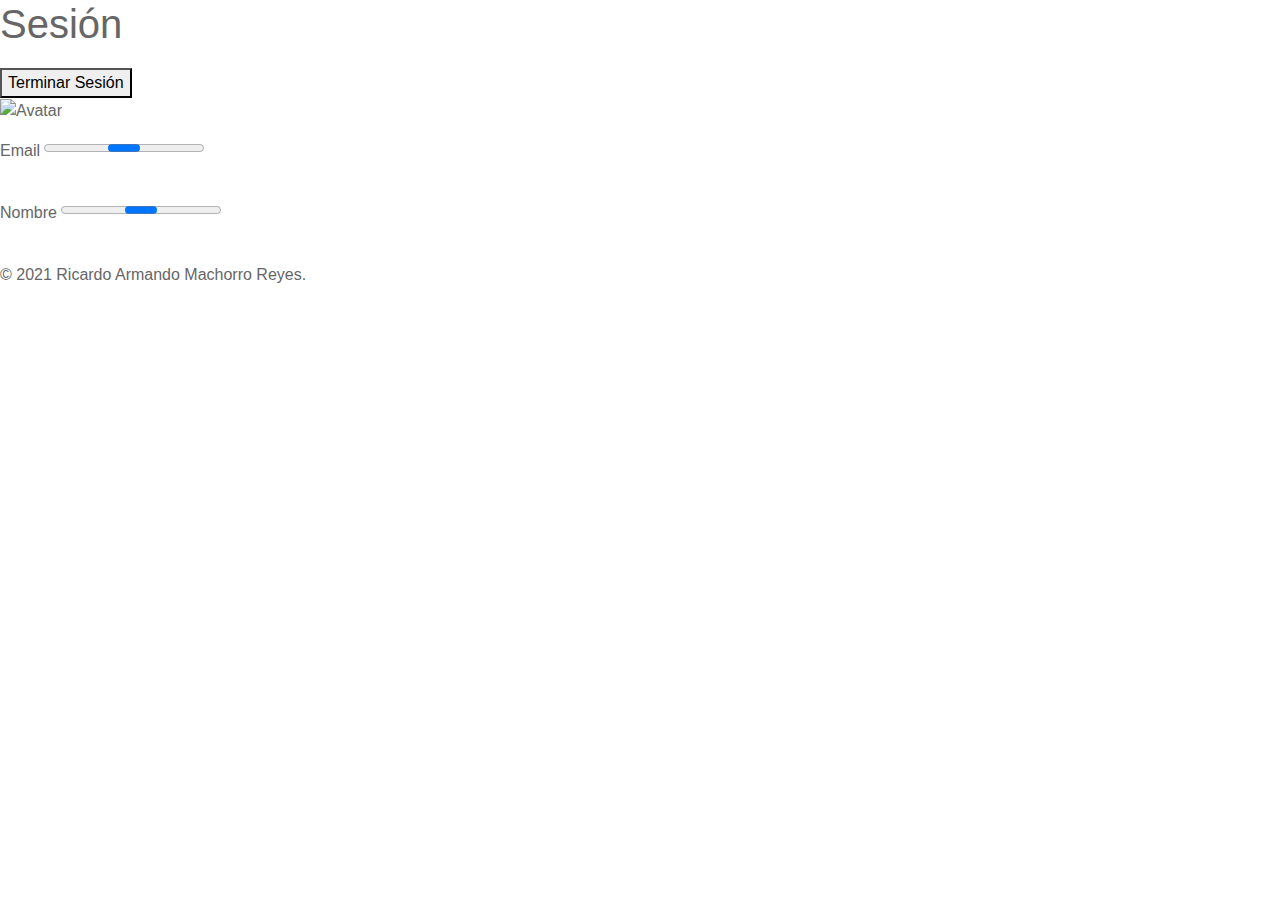
==== index.html @ 0ead7557 "Update index.html" ====
<!DOCTYPE html>
<html lang="es">
<head>
  <meta charset="UTF-8">
  <meta name="viewport" content="width=device-width, initial-scale=1.0">
  <title>Sesión</title>
  <!--Carga el núcleo de Firebase JS SDK-->
  <script src="https://www.gstatic.com/firebasejs/8.5.0/firebase-app.js"></script>
  <!-- Agrega el manejo de
    autenticación. -->
  <script src="https://www.gstatic.com/firebasejs/8.5.0/firebase-auth.js"></script>
  <!-- Agrega el manejo de bases de datos. -->
  <script src="https://www.gstatic.com/firebasejs/8.5.0/firebase-firestore.js"></script>
  <!-- Configura la app usando la información del sitio de Firebase. -->
  <script src="js/init.js"></script>
  <script type="module" src="cmp/mi-nav.js"></script>
  <script type="module" src="cmp/mi-footer.js"></script>
  <script type="module" src="cmp/mi-progreso.js"></script>
  <!-- Bootstrap CSS File -->
  <link href="assets/lib/bootstrap/css/bootstrap.min.css" rel="stylesheet">
  <!-- Libraries CSS Files -->
  <link href="assets/lib/font-awesome/css/font-awesome.min.css" rel="stylesheet">
  <link href="assets/lib/animate/animate.min.css" rel="stylesheet">
  <link href="assets/lib/ionicons/css/ionicons.min.css" rel="stylesheet">
  <link href="assets/lib/owlcarousel/assets/owl.carousel.min.css" rel="stylesheet">
  <link href="assets/lib/lightbox/css/lightbox.min.css" rel="stylesheet">
  <!-- Main Stylesheet File -->
  <link href="assets/css/style.css" rel="stylesheet">
  
</head>
<body>

 <form name="forma">
    <mi-nav></mi-nav>
    <header>
      <h1>Sesión</h1>
      <div class="herramientas">
        <button
          type="button"
          name="terminarSesión">
          Terminar Sesión
        </button>
      </div>
    </header>
    <figure>
      <img id="avatar" src=""
        alt="Avatar">
    </figure>
    <p>
      <label>
        Email
        <output name="email">
          <mi-progreso>
          </mi-progreso>
        </output>
      </label>
    </p>
    <p>
      <label>
        Nombre
        <output name="nombre">
          <mi-progreso>
          </mi-progreso>
        </output>
      </label>
    </p>
    <mi-footer></mi-footer>
  </form>
  <script type="module" src="js/CtrlSesion.js"></script>
  <!-- JavaScript Libraries -->
  <script src="assets/lib/jquery/jquery.min.js"></script>
  <script src="assets/lib/jquery/jquery-migrate.min.js"></script>
  <script src="assets/lib/bootstrap/js/bootstrap.bundle.min.js"></script>
  <script src="assets/lib/easing/easing.min.js"></script>
  <script src="assets/lib/superfish/hoverIntent.js"></script>
  <script src="assets/lib/superfish/superfish.min.js"></script>
  <script src="assets/lib/wow/wow.min.js"></script>
  <script src="assets/lib/waypoints/waypoints.min.js"></script>
  <script src="assets/lib/counterup/counterup.min.js"></script>
  <script src="assets/lib/owlcarousel/owl.carousel.min.js"></script>
  <script src="assets/lib/isotope/isotope.pkgd.min.js"></script>
  <script src="assets/lib/lightbox/js/lightbox.min.js"></script>
  <script src="assets/lib/touchSwipe/jquery.touchSwipe.min.js"></script>
  <!-- Template Main Javascript File -->
  <script src="assets/js/main.js"></script>
</body>
</html>
---- assets/css/style.css ----
/*
  Theme Name: BizPage
  Theme URL: https://bootstrapmade.com/bizpage-bootstrap-business-template/
  Author: BootstrapMade.com
  License: https://bootstrapmade.com/license/
*/

/*--------------------------------------------------------------
# General
--------------------------------------------------------------*/

body {
  background: #fff;
  color: #666666;
  font-family: "Open Sans", sans-serif;
}

a {
  color: #18d26e;
  transition: 0.5s;
}

a:hover,
a:active,
a:focus {
  color: #18d36e;
  outline: none;
  text-decoration: none;
}

p {
  padding: 0;
  margin: 0 0 30px 0;
}

h1,
h2,
h3,
h4,
h5,
h6 {
  font-family: "Montserrat", sans-serif;
  font-weight: 400;
  margin: 0 0 20px 0;
  padding: 0;
}

/* Back to top button */

.back-to-top {
  position: fixed;
  display: none;
  background: #18d26e;
  color: #fff;
  width: 44px;
  height: 44px;
  text-align: center;
  line-height: 1;
  font-size: 16px;
  border-radius: 50%;
  right: 15px;
  bottom: 15px;
  transition: background 0.5s;
  z-index: 11;
}

.back-to-top i {
  padding-top: 12px;
  color: #fff;
}

/* Prelaoder */

#preloader {
  position: fixed;
  top: 0;
  left: 0;
  right: 0;
  bottom: 0;
  z-index: 9999;
  overflow: hidden;
  background: #fff;
}

#preloader:before {
  content: "";
  position: fixed;
  top: calc(50% - 30px);
  left: calc(50% - 30px);
  border: 6px solid #f2f2f2;
  border-top: 6px solid #18d26e;
  border-radius: 50%;
  width: 60px;
  height: 60px;
  -webkit-animation: animate-preloader 1s linear infinite;
  animation: animate-preloader 1s linear infinite;
}

@-webkit-keyframes animate-preloader {
  0% {
    -webkit-transform: rotate(0deg);
    transform: rotate(0deg);
  }

  100% {
    -webkit-transform: rotate(360deg);
    transform: rotate(360deg);
  }
}

@keyframes animate-preloader {
  0% {
    -webkit-transform: rotate(0deg);
    transform: rotate(0deg);
  }

  100% {
    -webkit-transform: rotate(360deg);
    transform: rotate(360deg);
  }
}

/*--------------------------------------------------------------
# Header
--------------------------------------------------------------*/

#header {
  padding: 30px 0;
  height: 72px;
  position: fixed;
  left: 0;
  top: 0;
  right: 0;
  transition: all 0.5s;
  z-index: 997;
  background: rgba(0, 0, 0, 0.9);
}

#header.header-scrolled {
  background: rgba(0, 0, 0, 0.9);
  padding: 30px 0;
  height: 72px;
  transition: all 0.5s;
}

#header #logo {
  float: left;
}

#header #logo h1 {
  font-size: 34px;
  margin: 0;
  padding: 0;
  line-height: 1;
  font-family: "Montserrat", sans-serif;
  font-weight: 700;
  letter-spacing: 3px;
}

#header #logo h1 a,
#header #logo h1 a:hover {
  color: #fff;
  padding-left: 10px;
  border-left: 4px solid #18d26e;
}

#header #logo img {
  padding: 0;
  margin: 0;
}

/*--------------------------------------------------------------
# Intro Section
--------------------------------------------------------------*/

#intro {
  display: table;
  width: 100%;
  height: 100vh;
  background: #000;
}

#intro .carousel-item {
  width: 100%;
  height: 100vh;
  background-size: cover;
  background-position: center;
  background-repeat: no-repeat;
}

#intro .carousel-item::before {
  content: '';
  background-color: rgba(0, 0, 0, 0.7);
  position: absolute;
  height: 100%;
  width: 100%;
  top: 0;
  right: 0;
  left: 0;
  bottom: 0;
}

#intro .carousel-container {
  display: -webkit-box;
  display: -webkit-flex;
  display: -ms-flexbox;
  display: flex;
  -webkit-box-pack: center;
  -webkit-justify-content: center;
  -ms-flex-pack: center;
  justify-content: center;
  -webkit-box-align: center;
  -webkit-align-items: center;
  -ms-flex-align: center;
  align-items: center;
  position: absolute;
  bottom: 0;
  top: 0;
  left: 0;
  right: 0;
}

#intro .carousel-background img {
  max-width: 100%;
}

#intro .carousel-content {
  text-align: center;
}

#intro h2 {
  color: #fff;
  margin-bottom: 30px;
  font-size: 48px;
  font-weight: 700;
}

#intro p {
  width: 80%;
  margin: 0 auto 30px auto;
  color: #fff;
}

#intro .carousel-fade {
  overflow: hidden;
}

#intro .carousel-fade .carousel-inner .carousel-item {
  transition-property: opacity;
}

#intro .carousel-fade .carousel-inner .carousel-item,
#intro .carousel-fade .carousel-inner .active.carousel-item-left,
#intro .carousel-fade .carousel-inner .active.carousel-item-right {
  opacity: 0;
}

#intro .carousel-fade .carousel-inner .active,
#intro .carousel-fade .carousel-inner .carousel-item-next.carousel-item-left,
#intro .carousel-fade .carousel-inner .carousel-item-prev.carousel-item-right {
  opacity: 1;
  transition: 0.5s;
}

#intro .carousel-fade .carousel-inner .carousel-item-next,
#intro .carousel-fade .carousel-inner .carousel-item-prev,
#intro .carousel-fade .carousel-inner .active.carousel-item-left,
#intro .carousel-fade .carousel-inner .active.carousel-item-right {
  left: 0;
  -webkit-transform: translate3d(0, 0, 0);
  transform: translate3d(0, 0, 0);
}

#intro .carousel-control-prev,
#intro .carousel-control-next {
  width: 10%;
}

#intro .carousel-control-next-icon,
#intro .carousel-control-prev-icon {
  background: none;
  font-size: 32px;
  line-height: 1;
}

#intro .carousel-indicators li {
  cursor: pointer;
}

#intro .btn-get-started {
  font-family: "Montserrat", sans-serif;
  font-weight: 500;
  font-size: 16px;
  letter-spacing: 1px;
  display: inline-block;
  padding: 8px 32px;
  border-radius: 50px;
  transition: 0.5s;
  margin: 10px;
  color: #fff;
  background: #18d26e;
}

#intro .btn-get-started:hover {
  background: #fff;
  color: #18d26e;
}

/*--------------------------------------------------------------
# Navigation Menu
--------------------------------------------------------------*/

/* Nav Menu Essentials */

.nav-menu,
.nav-menu * {
  margin: 0;
  padding: 0;
  list-style: none;
}

.nav-menu ul {
  position: absolute;
  display: none;
  top: 100%;
  left: 0;
  z-index: 99;
}

.nav-menu li {
  position: relative;
  white-space: nowrap;
}

.nav-menu > li {
  float: left;
}

.nav-menu li:hover > ul,
.nav-menu li.sfHover > ul {
  display: block;
}

.nav-menu ul ul {
  top: 0;
  left: 100%;
}

.nav-menu ul li {
  min-width: 180px;
}

/* Nav Menu Arrows */

.sf-arrows .sf-with-ul {
  padding-right: 30px;
}

.sf-arrows .sf-with-ul:after {
  content: "\f107";
  position: absolute;
  right: 15px;
  font-family: FontAwesome;
  font-style: normal;
  font-weight: normal;
}

.sf-arrows ul .sf-with-ul:after {
  content: "\f105";
}

/* Nav Meu Container */

#nav-menu-container {
  float: right;
  margin: 0;
}

/* Nav Meu Styling */

.nav-menu a {
  padding: 0 8px 10px 8px;
  text-decoration: none;
  display: inline-block;
  color: #fff;
  font-family: "Montserrat", sans-serif;
  font-weight: 700;
  font-size: 13px;
  text-transform: uppercase;
  outline: none;
}

.nav-menu li:hover > a,
.nav-menu > .menu-active > a {
  color: #18d26e;
}

.nav-menu > li {
  margin-left: 10px;
}

.nav-menu ul {
  margin: 4px 0 0 0;
  padding: 10px;
  box-shadow: 0px 0px 30px rgba(127, 137, 161, 0.25);
  background: #fff;
}

.nav-menu ul li {
  transition: 0.3s;
}

.nav-menu ul li a {
  padding: 10px;
  color: #333;
  transition: 0.3s;
  display: block;
  font-size: 13px;
  text-transform: none;
}

.nav-menu ul li:hover > a {
  color: #18d26e;
}

.nav-menu ul ul {
  margin: 0;
}

/* Mobile Nav Toggle */

#mobile-nav-toggle {
  position: fixed;
  right: 0;
  top: 0;
  z-index: 999;
  margin: 20px 20px 0 0;
  border: 0;
  background: none;
  font-size: 24px;
  display: none;
  transition: all 0.4s;
  outline: none;
  cursor: pointer;
}

#mobile-nav-toggle i {
  color: #fff;
}

/* Mobile Nav Styling */

#mobile-nav {
  position: fixed;
  top: 0;
  padding-top: 18px;
  bottom: 0;
  z-index: 998;
  background: rgba(0, 0, 0, 0.8);
  left: -260px;
  width: 260px;
  overflow-y: auto;
  transition: 0.4s;
}

#mobile-nav ul {
  padding: 0;
  margin: 0;
  list-style: none;
}

#mobile-nav ul li {
  position: relative;
}

#mobile-nav ul li a {
  color: #fff;
  font-size: 13px;
  text-transform: uppercase;
  overflow: hidden;
  padding: 10px 22px 10px 15px;
  position: relative;
  text-decoration: none;
  width: 100%;
  display: block;
  outline: none;
  font-weight: 700;
  font-family: "Montserrat", sans-serif;
}

#mobile-nav ul li a:hover {
  color: #18d26e;
}

#mobile-nav ul li li {
  padding-left: 30px;
}

#mobile-nav ul li.menu-active a {
  color: #18d26e;
}

#mobile-nav ul .menu-has-children i {
  position: absolute;
  right: 0;
  z-index: 99;
  padding: 15px;
  cursor: pointer;
  color: #fff;
}

#mobile-nav ul .menu-has-children i.fa-chevron-up {
  color: #18d26e;
}

#mobile-nav ul .menu-has-children li a {
  text-transform: none;
}

#mobile-nav ul .menu-item-active {
  color: #18d26e;
}

#mobile-body-overly {
  width: 100%;
  height: 100%;
  z-index: 997;
  top: 0;
  left: 0;
  position: fixed;
  background: rgba(0, 0, 0, 0.7);
  display: none;
}

/* Mobile Nav body classes */

body.mobile-nav-active {
  overflow: hidden;
}

body.mobile-nav-active #mobile-nav {
  left: 0;
}

body.mobile-nav-active #mobile-nav-toggle {
  color: #fff;
}

/*--------------------------------------------------------------
# Sections
--------------------------------------------------------------*/

/* Sections Header
--------------------------------*/

.section-header h3 {
  font-size: 32px;
  color: #111;
  text-transform: uppercase;
  text-align: center;
  font-weight: 700;
  position: relative;
  padding-bottom: 15px;
}

.section-header h3::before {
  content: '';
  position: absolute;
  display: block;
  width: 120px;
  height: 1px;
  background: #ddd;
  bottom: 1px;
  left: calc(50% - 60px);
}

.section-header h3::after {
  content: '';
  position: absolute;
  display: block;
  width: 40px;
  height: 3px;
  background: #18d26e;
  bottom: 0;
  left: calc(50% - 20px);
}

.section-header p {
  text-align: center;
  padding-bottom: 30px;
  color: #333;
}

/* Section with background
--------------------------------*/

.section-bg {
  background: #f7f7f7;
}

/* Featured Services Section
--------------------------------*/

#featured-services {
  background: #000;
}

#featured-services .box {
  padding: 30px 20px;
}

#featured-services .box-bg {
  background-image: linear-gradient(0deg, #000000 0%, #242323 50%, #000000 100%);
}

#featured-services i {
  color: #18d26e;
  font-size: 48px;
  display: inline-block;
  line-height: 1;
}

#featured-services h4 {
  font-weight: 400;
  margin: 15px 0;
  font-size: 18px;
}

#featured-services h4 a {
  color: #fff;
}

#featured-services h4 a:hover {
  color: #18d26e;
}

#featured-services p {
  font-size: 14px;
  line-height: 24px;
  color: #fff;
  margin-bottom: 0;
}

/* About Us Section
--------------------------------*/

#about {
  background: url("../img/about-bg.jpg") center top no-repeat fixed;
  background-size: cover;
  padding: 60px 0 40px 0;
  position: relative;
}

#about::before {
  content: '';
  position: absolute;
  left: 0;
  right: 0;
  top: 0;
  bottom: 0;
  background: rgba(255, 255, 255, 0.92);
  z-index: 9;
}

#about .container {
  position: relative;
  z-index: 10;
}

#about .about-col {
  background: #fff;
  border-radius: 0 0 4px 4px;
  box-shadow: 0px 2px 12px rgba(0, 0, 0, 0.08);
  margin-bottom: 20px;
}

#about .about-col .img {
  position: relative;
}

#about .about-col .img img {
  border-radius: 4px 4px 0 0;
}

#about .about-col .icon {
  width: 64px;
  height: 64px;
  padding-top: 8px;
  text-align: center;
  position: absolute;
  background-color: #18d26e;
  border-radius: 50%;
  text-align: center;
  border: 4px solid #fff;
  left: calc( 50% - 32px);
  bottom: -30px;
  transition: 0.3s;
}

#about .about-col i {
  font-size: 36px;
  line-height: 1;
  color: #fff;
  transition: 0.3s;
}

#about .about-col:hover .icon {
  background-color: #fff;
}

#about .about-col:hover i {
  color: #18d26e;
}

#about .about-col h2 {
  color: #000;
  text-align: center;
  font-weight: 700;
  font-size: 20px;
  padding: 0;
  margin: 40px 0 12px 0;
}

#about .about-col h2 a {
  color: #000;
}

#about .about-col h2 a:hover {
  color: #18d26e;
}

#about .about-col p {
  font-size: 14px;
  line-height: 24px;
  color: #333;
  margin-bottom: 0;
  padding: 0 20px 20px 20px;
}

/* Services Section
--------------------------------*/

#services {
  background: #fff;
  background-size: cover;
  padding: 60px 0 40px 0;
}

#services .box {
  margin-bottom: 30px;
}

#services .icon {
  float: left;
}

#services .icon i {
  color: #18d26e;
  font-size: 36px;
  line-height: 1;
  transition: 0.5s;
}

#services .title {
  margin-left: 60px;
  font-weight: 700;
  margin-bottom: 15px;
  font-size: 18px;
}

#services .title a {
  color: #111;
}

#services .box:hover .title a {
  color: #18d26e;
}

#services .description {
  font-size: 14px;
  margin-left: 60px;
  line-height: 24px;
  margin-bottom: 0;
}

/* Call To Action Section
--------------------------------*/

#call-to-action {
  background: linear-gradient(rgba(0, 142, 99, 0.1), rgba(0, 0, 0, 0.1)), url(../img/call-to-action-bg.jpg) fixed center center;
  background-size: cover;
  padding: 60px 0;
}

#call-to-action h3 {
  color: #fff;
  font-size: 28px;
  font-weight: 700;
}

#call-to-action p {
  color: #fff;
}

#call-to-action .cta-btn {
  font-family: "Montserrat", sans-serif;
  text-transform: uppercase;
  font-weight: 500;
  font-size: 16px;
  letter-spacing: 1px;
  display: inline-block;
  padding: 8px 28px;
  border-radius: 25px;
  transition: 0.5s;
  margin-top: 10px;
  border: 2px solid #fff;
  color: #fff;
}

#call-to-action .cta-btn:hover {
  background: #18d26e;
  border: 2px solid #18d26e;
}

/* Call To Action Section
--------------------------------*/

#skills {
  padding: 60px 0;
}

#skills .progress {
  height: 35px;
  margin-bottom: 10px;
}

#skills .progress .skill {
  font-family: "Open Sans", sans-serif;
  line-height: 35px;
  padding: 0;
  margin: 0 0 0 20px;
  text-transform: uppercase;
}

#skills .progress .skill .val {
  float: right;
  font-style: normal;
  margin: 0 20px 0 0;
}

#skills .progress-bar {
  width: 1px;
  text-align: left;
  transition: .9s;
}

/* Facts Section
--------------------------------*/

#facts {
  background: url("../img/facts-bg.jpg") center top no-repeat fixed;
  background-size: cover;
  padding: 60px 0 0 0;
  position: relative;
}

#facts::before {
  content: '';
  position: absolute;
  left: 0;
  right: 0;
  top: 0;
  bottom: 0;
  background: rgba(255, 255, 255, 0.88);
  z-index: 9;
}

#facts .container {
  position: relative;
  z-index: 10;
}

#facts .counters span {
  font-family: "Montserrat", sans-serif;
  font-weight: bold;
  font-size: 48px;
  display: block;
  color: #18d26e;
}

#facts .counters p {
  padding: 0;
  margin: 0 0 20px 0;
  font-family: "Montserrat", sans-serif;
  font-size: 14px;
  color: #111;
}

#facts .facts-img {
  text-align: center;
  padding-top: 30px;
}

/* Portfolio Section
--------------------------------*/

#portfolio {
  padding: 60px 0;
}

#portfolio #portfolio-flters {
  padding: 0;
  margin: 5px 0 35px 0;
  list-style: none;
  text-align: center;
}

#portfolio #portfolio-flters li {
  cursor: pointer;
  margin: 15px 15px 15px 0;
  display: inline-block;
  padding: 10px 20px;
  font-size: 12px;
  line-height: 20px;
  color: #666666;
  border-radius: 4px;
  text-transform: uppercase;
  background: #fff;
  margin-bottom: 5px;
  transition: all 0.3s ease-in-out;
}

#portfolio #portfolio-flters li:hover,
#portfolio #portfolio-flters li.filter-active {
  background: #18d26e;
  color: #fff;
}

#portfolio #portfolio-flters li:last-child {
  margin-right: 0;
}

#portfolio .portfolio-wrap {
  box-shadow: 0px 2px 12px rgba(0, 0, 0, 0.08);
  transition: 0.3s;
}

#portfolio .portfolio-wrap:hover {
  box-shadow: 0px 4px 14px rgba(0, 0, 0, 0.16);
}

#portfolio .portfolio-item {
  position: relative;
  height: 360px;
  overflow: hidden;
}

#portfolio .portfolio-item figure {
  background: #000;
  overflow: hidden;
  height: 240px;
  position: relative;
  border-radius: 4px 4px 0 0;
  margin: 0;
}

#portfolio .portfolio-item figure:hover img {
  opacity: 0.4;
  transition: 0.3s;
}

#portfolio .portfolio-item figure .link-preview,
#portfolio .portfolio-item figure .link-details {
  position: absolute;
  display: inline-block;
  opacity: 0;
  line-height: 1;
  text-align: center;
  width: 36px;
  height: 36px;
  background: #fff;
  border-radius: 50%;
  transition: 0.2s linear;
}

#portfolio .portfolio-item figure .link-preview i,
#portfolio .portfolio-item figure .link-details i {
  padding-top: 6px;
  font-size: 22px;
  color: #333;
}

#portfolio .portfolio-item figure .link-preview:hover,
#portfolio .portfolio-item figure .link-details:hover {
  background: #18d26e;
}

#portfolio .portfolio-item figure .link-preview:hover i,
#portfolio .portfolio-item figure .link-details:hover i {
  color: #fff;
}

#portfolio .portfolio-item figure .link-preview {
  left: calc(50% - 38px);
  top: calc(50% - 18px);
}

#portfolio .portfolio-item figure .link-details {
  right: calc(50% - 38px);
  top: calc(50% - 18px);
}

#portfolio .portfolio-item figure:hover .link-preview {
  opacity: 1;
  left: calc(50% - 44px);
}

#portfolio .portfolio-item figure:hover .link-details {
  opacity: 1;
  right: calc(50% - 44px);
}

#portfolio .portfolio-item .portfolio-info {
  background: #fff;
  text-align: center;
  padding: 30px;
  height: 90px;
  border-radius: 0 0 3px 3px;
}

#portfolio .portfolio-item .portfolio-info h4 {
  font-size: 18px;
  line-height: 1px;
  font-weight: 700;
  margin-bottom: 18px;
  padding-bottom: 0;
}

#portfolio .portfolio-item .portfolio-info h4 a {
  color: #333;
}

#portfolio .portfolio-item .portfolio-info h4 a:hover {
  color: #18d26e;
}

#portfolio .portfolio-item .portfolio-info p {
  padding: 0;
  margin: 0;
  color: #b8b8b8;
  font-weight: 500;
  font-size: 14px;
  text-transform: uppercase;
}

/* Clients Section
--------------------------------*/

#clients {
  padding: 60px 0;
}

#clients img {
  max-width: 100%;
  opacity: 0.5;
  transition: 0.3s;
  padding: 15px 0;
}

#clients img:hover {
  opacity: 1;
}

#clients .owl-nav,
#clients .owl-dots {
  margin-top: 5px;
  text-align: center;
}

#clients .owl-dot {
  display: inline-block;
  margin: 0 5px;
  width: 12px;
  height: 12px;
  border-radius: 50%;
  background-color: #ddd;
}

#clients .owl-dot.active {
  background-color: #18d26e;
}

/* Testimonials Section
--------------------------------*/

#testimonials {
  padding: 60px 0;
}

#testimonials .section-header {
  margin-bottom: 40px;
}

#testimonials .testimonial-item {
  text-align: center;
}

#testimonials .testimonial-item .testimonial-img {
  width: 120px;
  border-radius: 50%;
  border: 4px solid #fff;
  margin: 0 auto;
}

#testimonials .testimonial-item h3 {
  font-size: 20px;
  font-weight: bold;
  margin: 10px 0 5px 0;
  color: #111;
}

#testimonials .testimonial-item h4 {
  font-size: 14px;
  color: #999;
  margin: 0 0 15px 0;
}

#testimonials .testimonial-item .quote-sign-left {
  margin-top: -15px;
  padding-right: 10px;
  display: inline-block;
  width: 37px;
}

#testimonials .testimonial-item .quote-sign-right {
  margin-bottom: -15px;
  padding-left: 10px;
  display: inline-block;
  max-width: 100%;
  width: 37px;
}

#testimonials .testimonial-item p {
  font-style: italic;
  margin: 0 auto 15px auto;
}

#testimonials .owl-nav,
#testimonials .owl-dots {
  margin-top: 5px;
  text-align: center;
}

#testimonials .owl-dot {
  display: inline-block;
  margin: 0 5px;
  width: 12px;
  height: 12px;
  border-radius: 50%;
  background-color: #ddd;
}

#testimonials .owl-dot.active {
  background-color: #18d26e;
}

/* Team Section
--------------------------------*/

#team {
  background: #fff;
  padding: 60px 0;
}

#team .member {
  text-align: center;
  margin-bottom: 20px;
  background: #000;
  position: relative;
}

#team .member .member-info {
  opacity: 0;
  display: -webkit-box;
  display: -webkit-flex;
  display: -ms-flexbox;
  display: flex;
  -webkit-box-pack: center;
  -webkit-justify-content: center;
  -ms-flex-pack: center;
  justify-content: center;
  -webkit-box-align: center;
  -webkit-align-items: center;
  -ms-flex-align: center;
  align-items: center;
  position: absolute;
  bottom: 0;
  top: 0;
  left: 0;
  right: 0;
  transition: 0.2s;
}

#team .member .member-info-content {
  margin-top: -50px;
  transition: margin 0.2s;
}

#team .member:hover .member-info {
  background: rgba(0, 0, 0, 0.7);
  opacity: 1;
  transition: 0.4s;
}

#team .member:hover .member-info-content {
  margin-top: 0;
  transition: margin 0.4s;
}

#team .member h4 {
  font-weight: 700;
  margin-bottom: 2px;
  font-size: 18px;
  color: #fff;
}

#team .member span {
  font-style: italic;
  display: block;
  font-size: 13px;
  color: #fff;
}

#team .member .social {
  margin-top: 15px;
}

#team .member .social a {
  transition: none;
  color: #fff;
}

#team .member .social a:hover {
  color: #18d26e;
}

#team .member .social i {
  font-size: 18px;
  margin: 0 2px;
}

/* Contact Section
--------------------------------*/

#contact {
  padding: 60px 0;
}

#contact .contact-info {
  margin-bottom: 20px;
  text-align: center;
}

#contact .contact-info i {
  font-size: 48px;
  display: inline-block;
  margin-bottom: 10px;
  color: #18d26e;
}

#contact .contact-info address,
#contact .contact-info p {
  margin-bottom: 0;
  color: #000;
}

#contact .contact-info h3 {
  font-size: 18px;
  margin-bottom: 15px;
  font-weight: bold;
  text-transform: uppercase;
  color: #999;
}

#contact .contact-info a {
  color: #000;
}

#contact .contact-info a:hover {
  color: #18d26e;
}

#contact .contact-address,
#contact .contact-phone,
#contact .contact-email {
  margin-bottom: 20px;
}

#contact .form #sendmessage {
  color: #18d26e;
  border: 1px solid #18d26e;
  display: none;
  text-align: center;
  padding: 15px;
  font-weight: 600;
  margin-bottom: 15px;
}

#contact .form #errormessage {
  color: red;
  display: none;
  border: 1px solid red;
  text-align: center;
  padding: 15px;
  font-weight: 600;
  margin-bottom: 15px;
}

#contact .form #sendmessage.show,
#contact .form #errormessage.show,
#contact .form .show {
  display: block;
}

#contact .form .validation {
  color: red;
  display: none;
  margin: 0 0 20px;
  font-weight: 400;
  font-size: 13px;
}

#contact .form input,
#contact .form textarea {
  padding: 10px 14px;
  border-radius: 0;
  box-shadow: none;
  font-size: 15px;
}

#contact .form button[type="submit"] {
  background: #18d26e;
  border: 0;
  padding: 10px 30px;
  color: #fff;
  transition: 0.4s;
  cursor: pointer;
}

#contact .form button[type="submit"]:hover {
  background: #13a456;
}

/*--------------------------------------------------------------
# Footer
--------------------------------------------------------------*/

#footer {
  background: #000;
  padding: 0 0 30px 0;
  color: #eee;
  font-size: 14px;
}

#footer .footer-top {
  background: #111;
  padding: 60px 0 30px 0;
}

#footer .footer-top .footer-info {
  margin-bottom: 30px;
}

#footer .footer-top .footer-info h3 {
  font-size: 34px;
  margin: 0 0 20px 0;
  padding: 2px 0 2px 10px;
  line-height: 1;
  font-family: "Montserrat", sans-serif;
  font-weight: 700;
  letter-spacing: 3px;
  border-left: 4px solid #18d26e;
}

#footer .footer-top .footer-info p {
  font-size: 14px;
  line-height: 24px;
  margin-bottom: 0;
  font-family: "Montserrat", sans-serif;
  color: #eee;
}

#footer .footer-top .social-links a {
  font-size: 18px;
  display: inline-block;
  background: #333;
  color: #eee;
  line-height: 1;
  padding: 8px 0;
  margin-right: 4px;
  border-radius: 50%;
  text-align: center;
  width: 36px;
  height: 36px;
  transition: 0.3s;
}

#footer .footer-top .social-links a:hover {
  background: #18d26e;
  color: #fff;
}

#footer .footer-top h4 {
  font-size: 14px;
  font-weight: bold;
  color: #fff;
  text-transform: uppercase;
  position: relative;
  padding-bottom: 12px;
}

#footer .footer-top h4::before,
#footer .footer-top h4::after {
  content: '';
  position: absolute;
  left: 0;
  bottom: 0;
  height: 2px;
}

#footer .footer-top h4::before {
  right: 0;
  background: #555;
}

#footer .footer-top h4::after {
  background: #18d26e;
  width: 60px;
}

#footer .footer-top .footer-links {
  margin-bottom: 30px;
}

#footer .footer-top .footer-links ul {
  list-style: none;
  padding: 0;
  margin: 0;
}

#footer .footer-top .footer-links ul i {
  padding-right: 8px;
  color: #ddd;
}

#footer .footer-top .footer-links ul li {
  border-bottom: 1px solid #333;
  padding: 10px 0;
}

#footer .footer-top .footer-links ul li:first-child {
  padding-top: 0;
}

#footer .footer-top .footer-links ul a {
  color: #eee;
}

#footer .footer-top .footer-links ul a:hover {
  color: #18d26e;
}

#footer .footer-top .footer-contact {
  margin-bottom: 30px;
}

#footer .footer-top .footer-contact p {
  line-height: 26px;
}

#footer .footer-top .footer-newsletter {
  margin-bottom: 30px;
}

#footer .footer-top .footer-newsletter input[type="email"] {
  border: 0;
  padding: 6px 8px;
  width: 65%;
}

#footer .footer-top .footer-newsletter input[type="submit"] {
  background: #18d26e;
  border: 0;
  width: 35%;
  padding: 6px 0;
  text-align: center;
  color: #fff;
  transition: 0.3s;
  cursor: pointer;
}

#footer .footer-top .footer-newsletter input[type="submit"]:hover {
  background: #13a456;
}

#footer .copyright {
  text-align: center;
  padding-top: 30px;
}

#footer .credits {
  text-align: center;
  font-size: 13px;
  color: #ddd;
}

/*--------------------------------------------------------------
# Responsive Media Queries
--------------------------------------------------------------*/

@media (min-width: 768px) {
  #contact .contact-address,
  #contact .contact-phone,
  #contact .contact-email {
    padding: 20px 0;
  }

  #contact .contact-phone {
    border-left: 1px solid #ddd;
    border-right: 1px solid #ddd;
  }
}

@media (min-width: 992px) {
  #testimonials .testimonial-item p {
    width: 80%;
  }
}

@media (min-width: 1024px) {
  #header #logo {
    padding-left: 60px;
  }

  #intro p {
    width: 60%;
  }

  #intro .carousel-control-prev,
  #intro .carousel-control-next {
    width: 5%;
  }

  #nav-menu-container {
    padding-right: 60px;
  }
}

@media (max-width: 768px) {
  .back-to-top {
    bottom: 15px;
  }

  #header #logo h1 {
    font-size: 28px;
  }

  #header #logo img {
    max-height: 40px;
  }

  #intro h2 {
    font-size: 28px;
  }

  #nav-menu-container {
    display: none;
  }

  #mobile-nav-toggle {
    display: inline;
  }
}
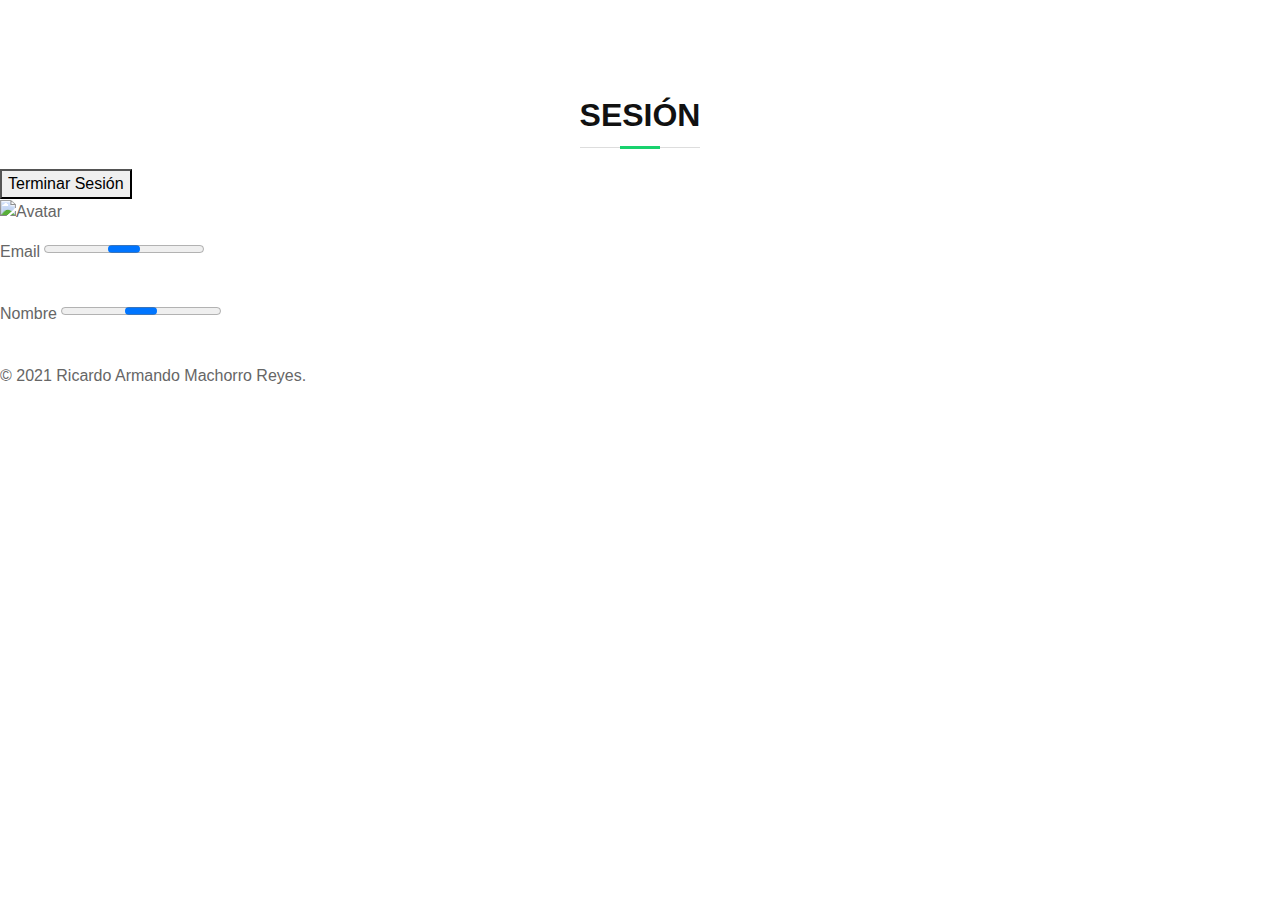
==== commit 810082e4: "Update index.html" ====
--- a/index.html
+++ b/index.html
@@ -29,19 +29,20 @@
   
 </head>
 <body>
-
- <form name="forma">
-    <mi-nav></mi-nav>
-    <header>
-      <h1>Sesión</h1>
-      <div class="herramientas">
-        <button
+ <mi-nav></mi-nav>
+ <header class="section-header wow fadeInUp mt-5">
+   <h3 class="text-center pt-5 mt-5">Sesión</h3>
+   <div class="herramientas">
+      <button
           type="button"
           name="terminarSesión">
           Terminar Sesión
-        </button>
-      </div>
-    </header>
+      </button>
+   </div>
+  </header>
+ <form name="forma">
+    
+    
     <figure>
       <img id="avatar" src=""
         alt="Avatar">
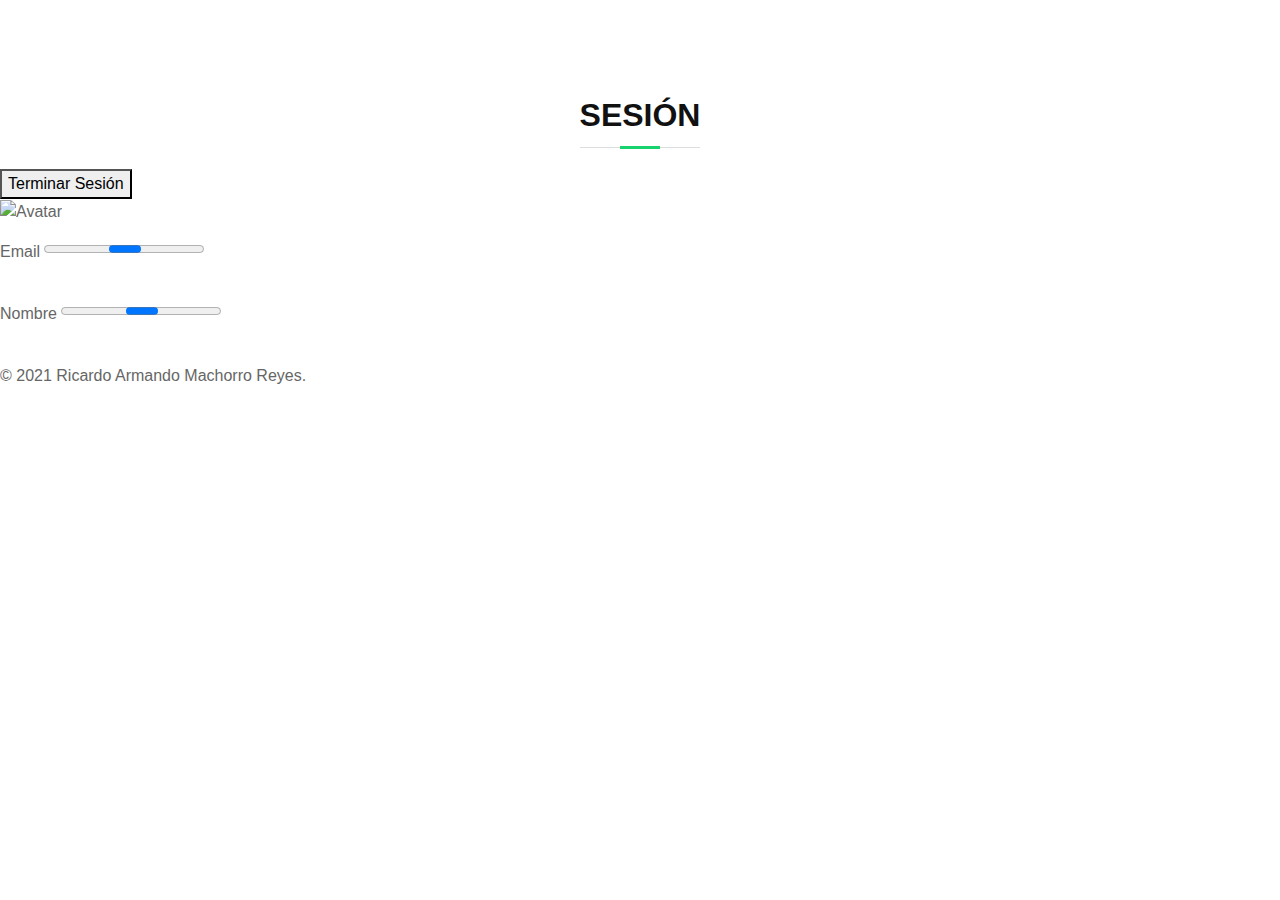
==== commit aa489caa: "Update index.html" ====
--- a/index.html
+++ b/index.html
@@ -32,6 +32,10 @@
  <mi-nav></mi-nav>
  <header class="section-header wow fadeInUp mt-5">
    <h3 class="text-center pt-5 mt-5">Sesión</h3>
+   
+  </header>
+  <form name="forma">
+    
    <div class="herramientas">
       <button
           type="button"
@@ -39,7 +43,9 @@
           Terminar Sesión
       </button>
    </div>
-  </header>
+    
+  </form>
+  
  <form name="forma">
     
     
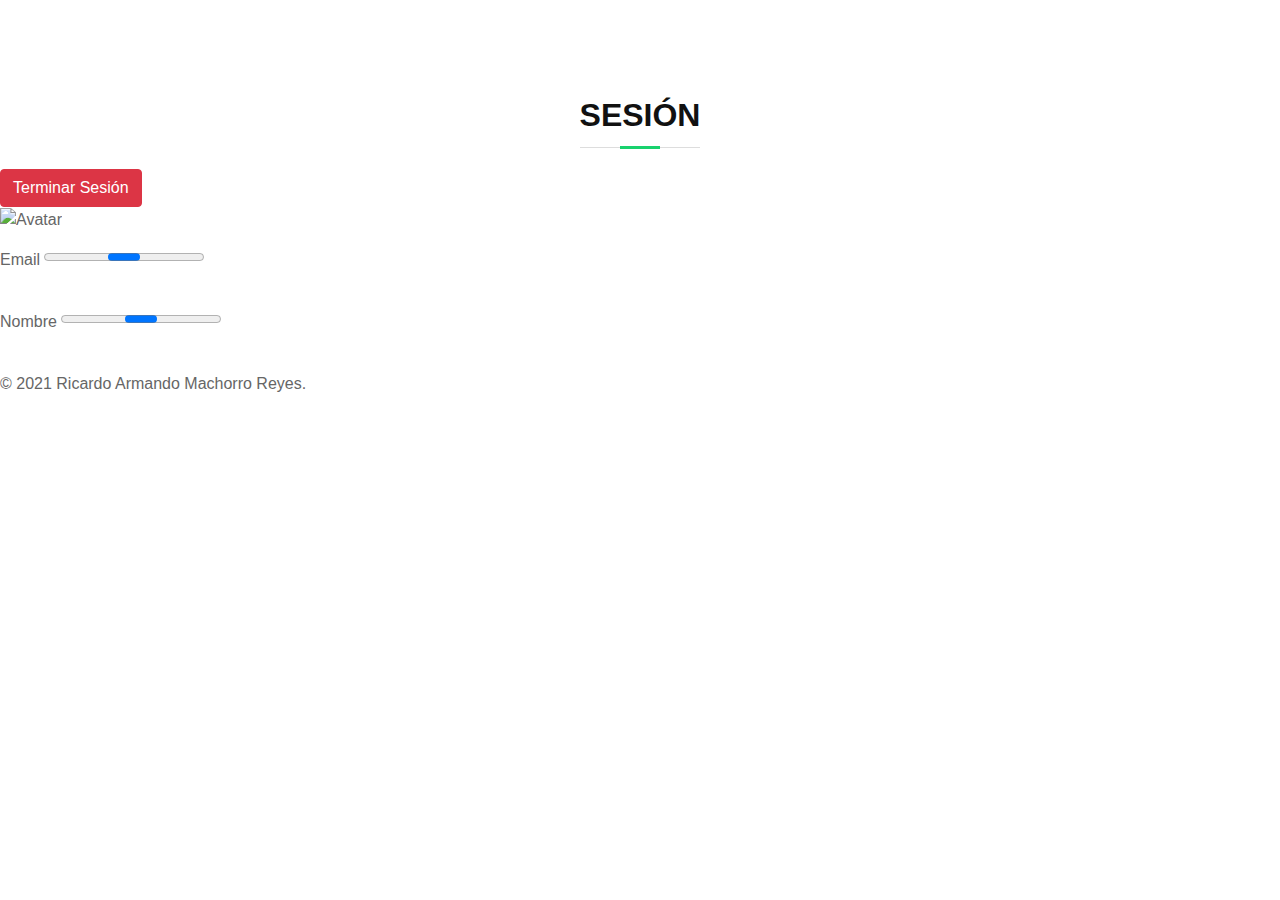
==== commit 7bdaad2b: "Update index.html" ====
--- a/index.html
+++ b/index.html
@@ -34,20 +34,16 @@
    <h3 class="text-center pt-5 mt-5">Sesión</h3>
    
   </header>
-  <form name="forma">
-    
-   <div class="herramientas">
+  
+  
+ <form name="forma">
+    <div class="herramientas">
       <button
-          type="button"
+          type="button" class="btn btn-danger"
           name="terminarSesión">
           Terminar Sesión
       </button>
    </div>
-    
-  </form>
-  
- <form name="forma">
-    
     
     <figure>
       <img id="avatar" src=""
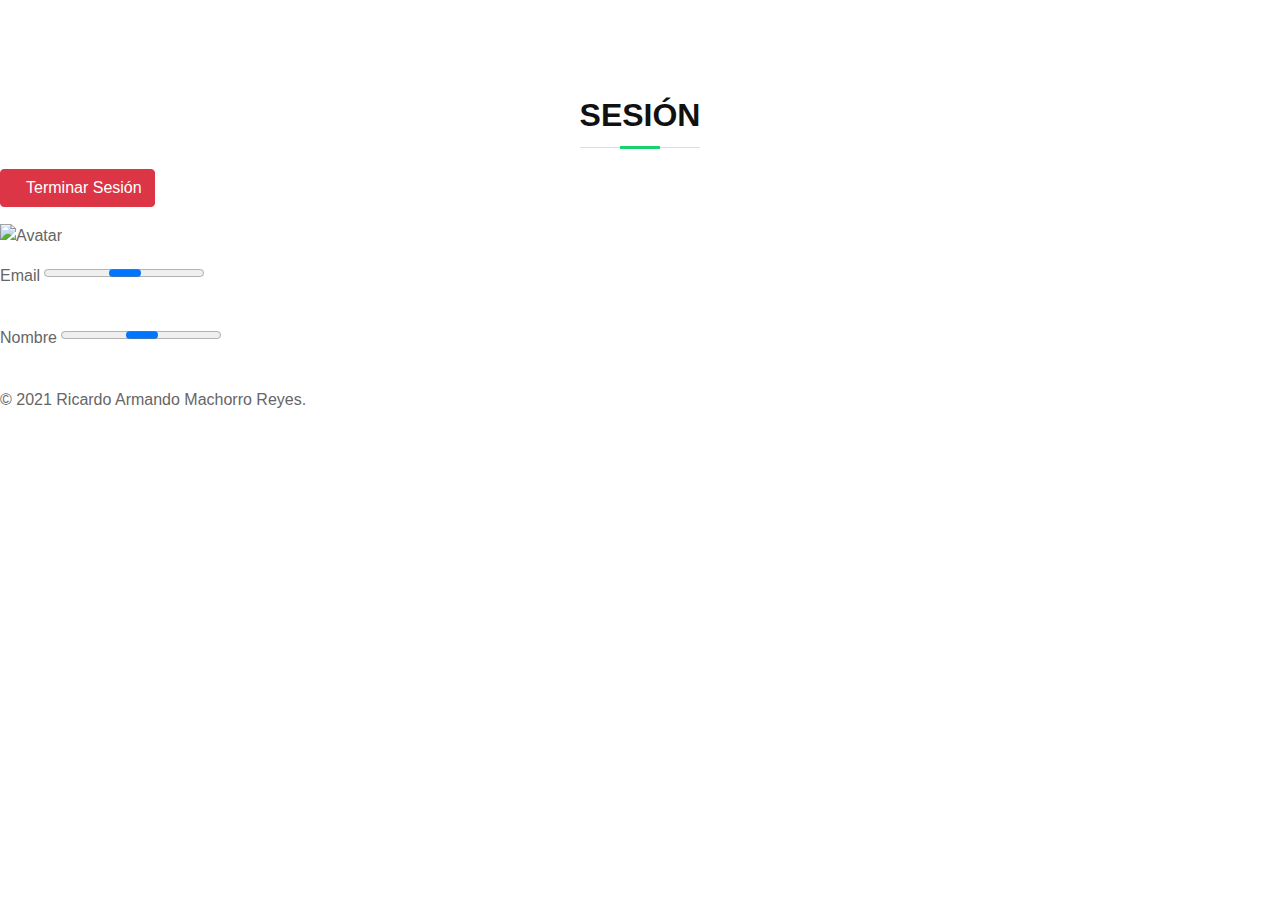
==== commit a5e226c1: "Update index.html" ====
--- a/index.html
+++ b/index.html
@@ -37,18 +37,16 @@
   
   
  <form name="forma">
-    <div class="herramientas">
-      <button
-          type="button" class="btn btn-danger"
-          name="terminarSesión">
-          Terminar Sesión
-      </button>
+    <div class="herramientas form-group">
+      <button type="button" class="btn btn-danger" name="terminarSesión"><i class="fas fa-sign-out-alt"></i>&nbsp;&nbsp; Terminar Sesión </button>
    </div>
-    
+   <div class="form-group">
     <figure>
       <img id="avatar" src=""
         alt="Avatar">
     </figure>
+   </div>
+    
     <p>
       <label>
         Email
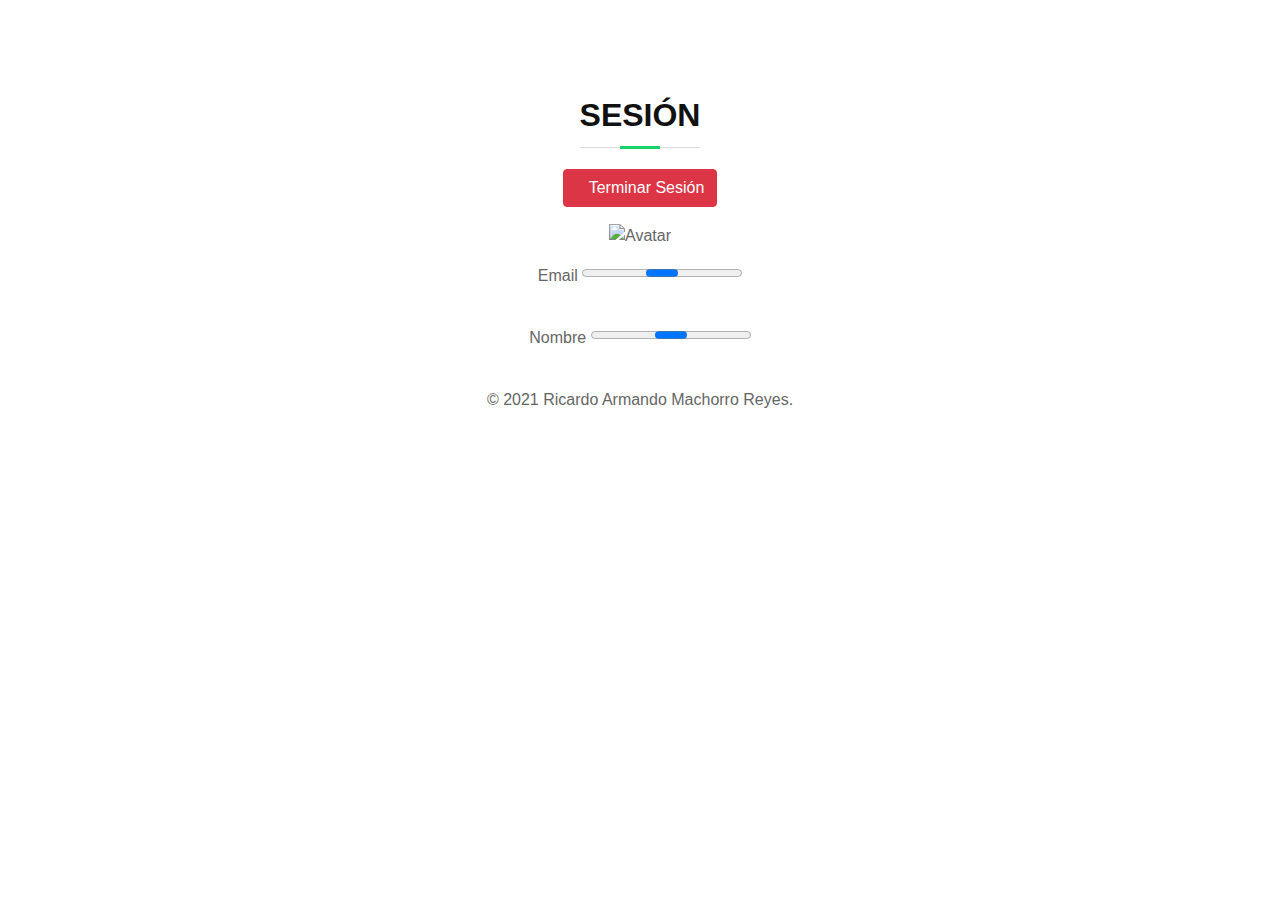
==== commit 9f399d98: "Update index.html" ====
--- a/index.html
+++ b/index.html
@@ -35,7 +35,7 @@
    
   </header>
   
-  
+  <center>
  <form name="forma">
     <div class="herramientas form-group">
       <button type="button" class="btn btn-danger" name="terminarSesión"><i class="fas fa-sign-out-alt"></i>&nbsp;&nbsp; Terminar Sesión </button>
@@ -67,6 +67,7 @@
     </p>
     <mi-footer></mi-footer>
   </form>
+  </center>
   <script type="module" src="js/CtrlSesion.js"></script>
   <!-- JavaScript Libraries -->
   <script src="assets/lib/jquery/jquery.min.js"></script>
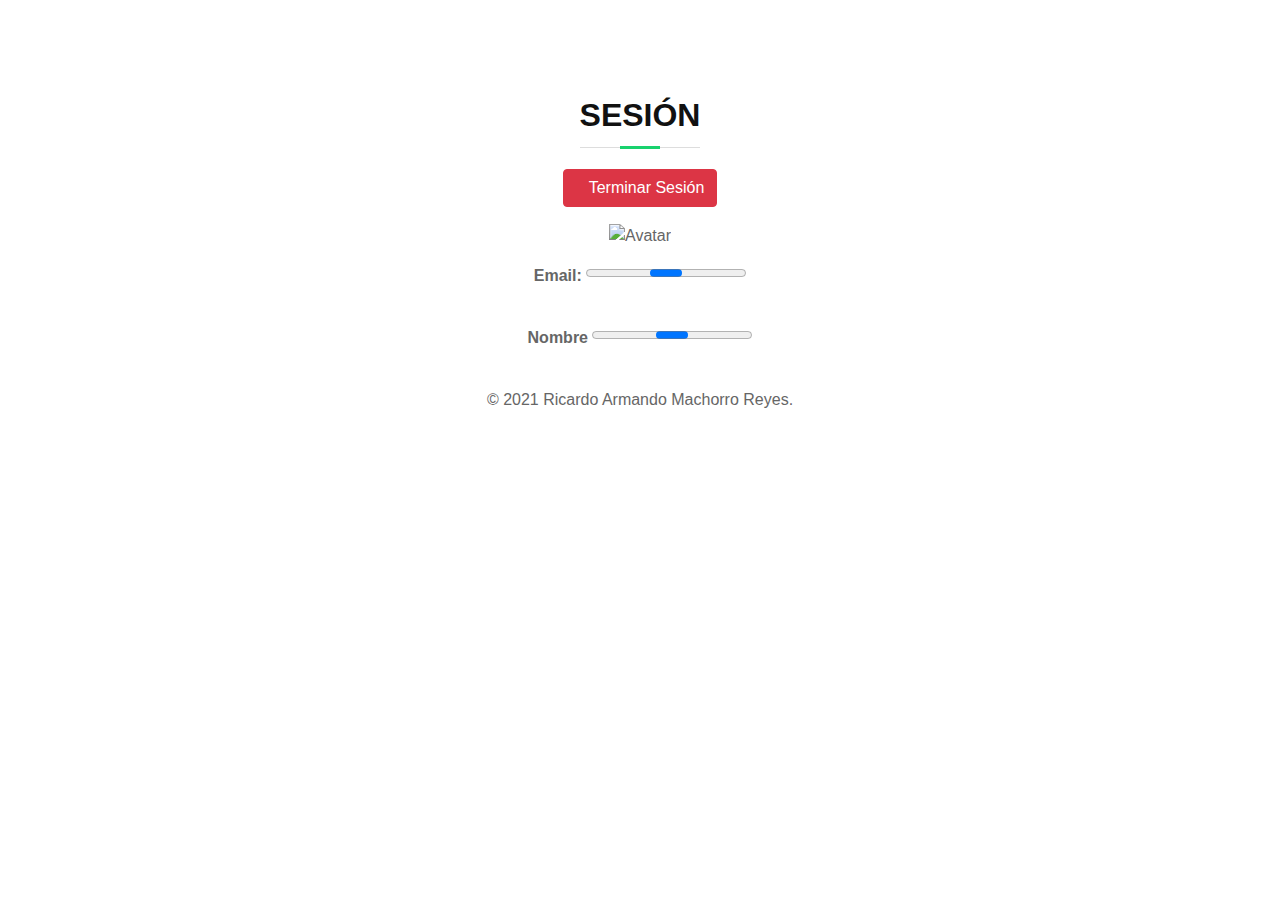
==== commit 6a2f5cb7: "Update index.html" ====
--- a/index.html
+++ b/index.html
@@ -48,22 +48,22 @@
    </div>
     
     <p>
-      <label>
-        Email
+      <label><b>
+        Email:
         <output name="email">
           <mi-progreso>
           </mi-progreso>
         </output>
-      </label>
+        </b></label>
     </p>
     <p>
-      <label>
+      <label><b>
         Nombre
         <output name="nombre">
           <mi-progreso>
           </mi-progreso>
         </output>
-      </label>
+      </b></label>
     </p>
     <mi-footer></mi-footer>
   </form>
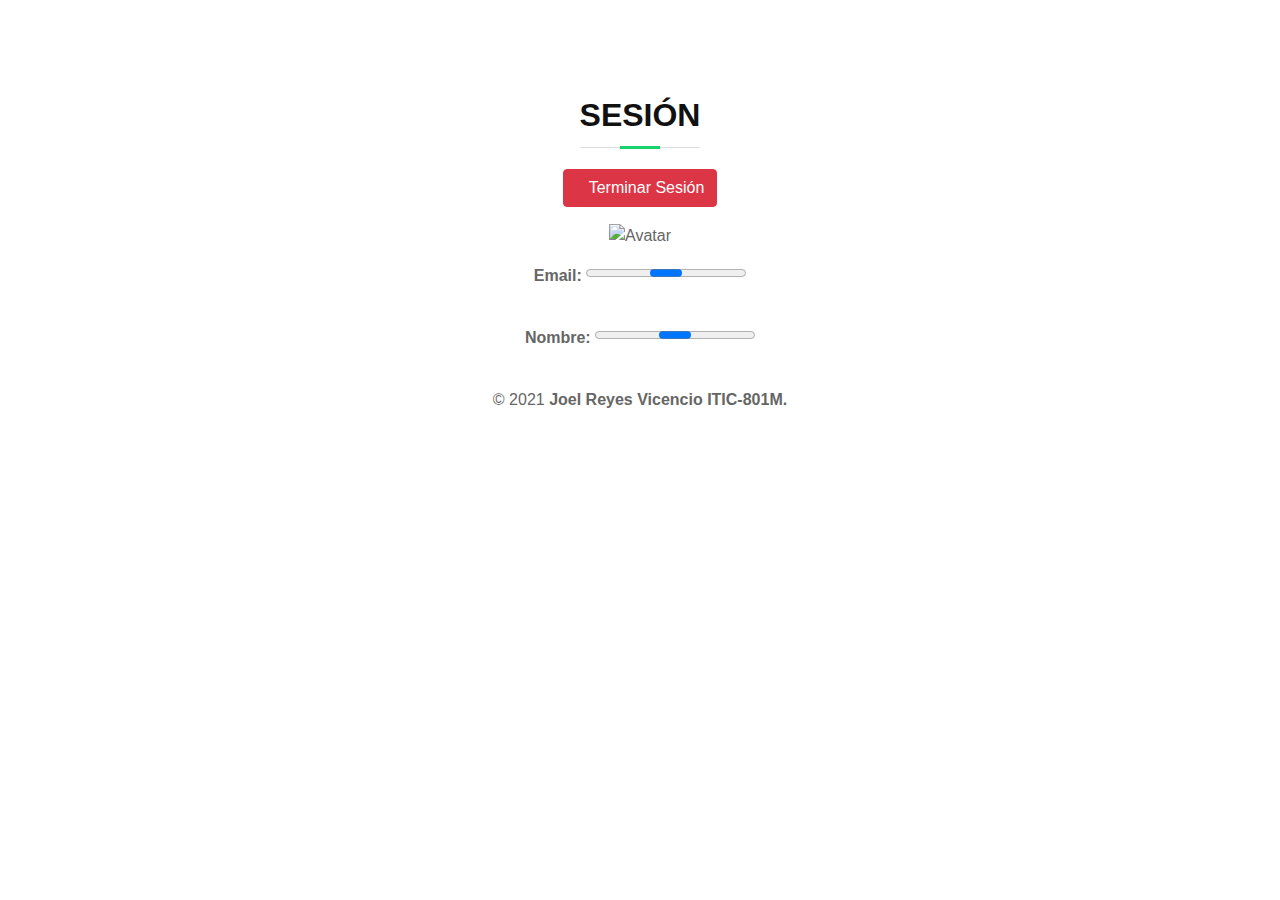
==== commit 043c805c: "Cambios3" ====
--- a/index.html
+++ b/index.html
@@ -58,7 +58,7 @@
     </p>
     <p>
       <label><b>
-        Nombre
+        Nombre:
         <output name="nombre">
           <mi-progreso>
           </mi-progreso>
